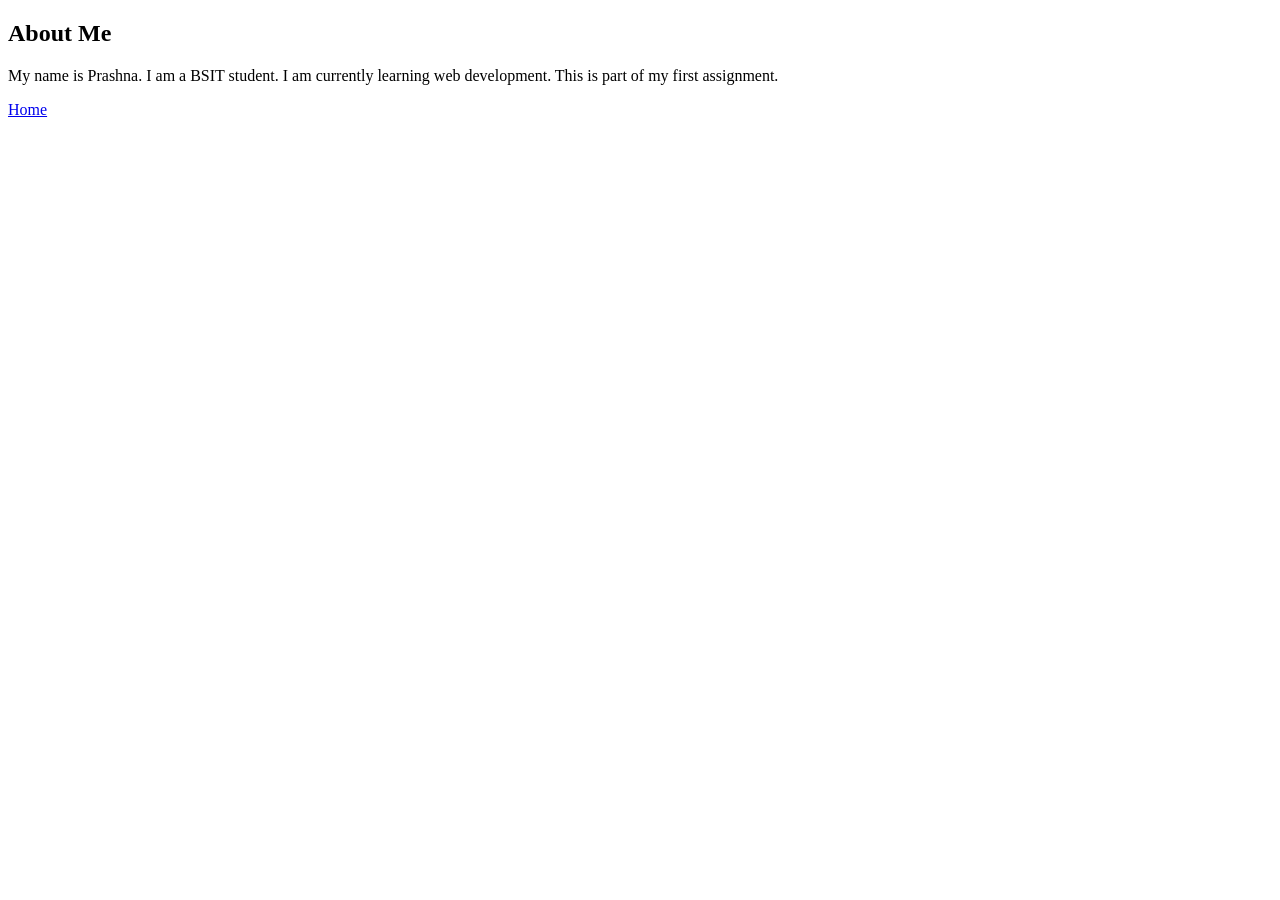
==== about.html @ dd4909d5 "Add files via upload Web Development Assignment 1" ====
<!DOCTYPE html>
<html lang="en">
<head>
    <meta charset="UTF-8">
    <meta name="viewport" content="width=device-width, initial-scale=1.0">
    <title>Document</title>
</head>
<body>
    <h2>About Me</h2>
    <p>
        My name is Prashna. I am a BSIT student. I am currently learning web development. This is part of my first assignment.
    </p>

    <a href="index.html">Home</a>

</body>
</html>
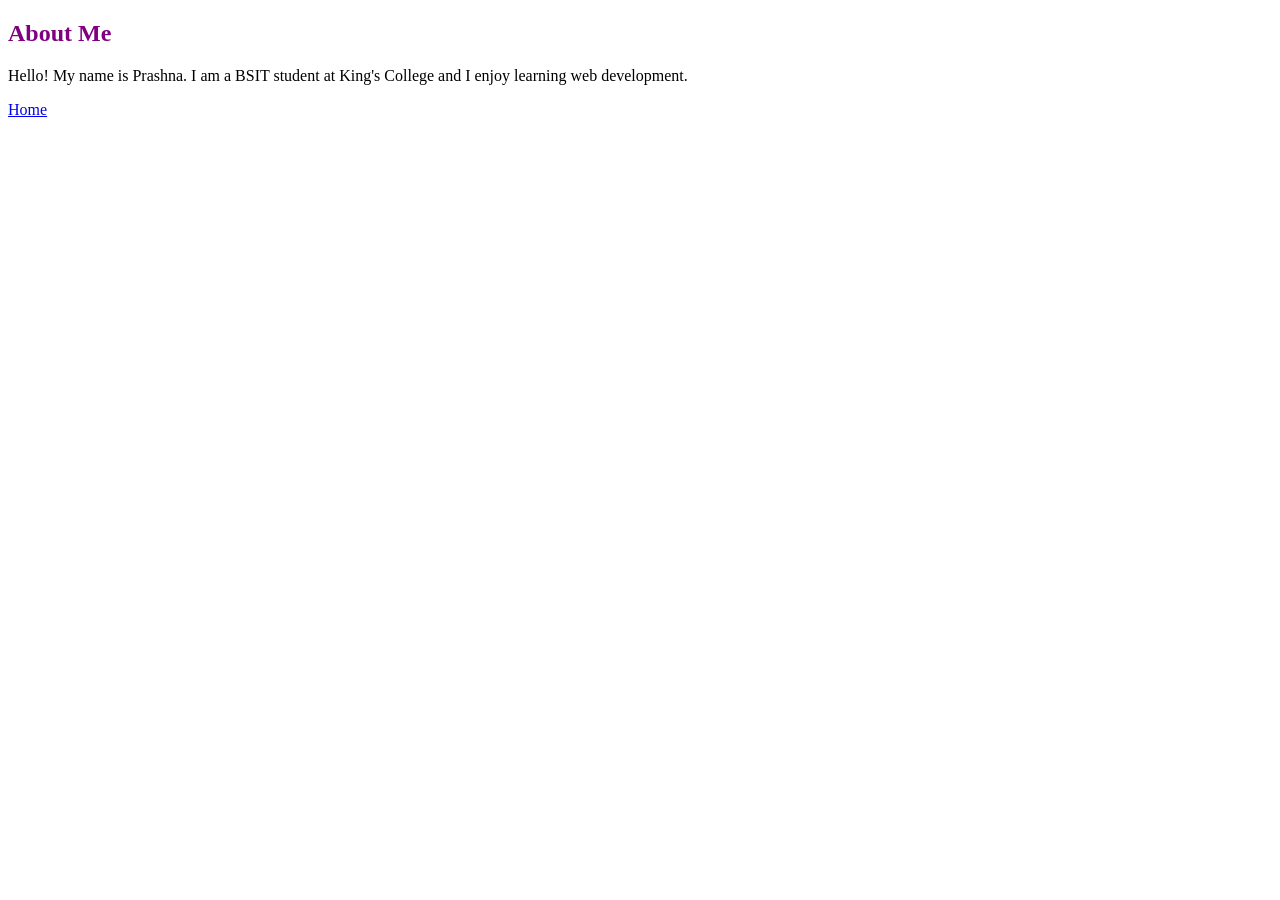
==== commit c1423611: "Update about.html" ====
--- a/about.html
+++ b/about.html
@@ -4,14 +4,15 @@
     <meta charset="UTF-8">
     <meta name="viewport" content="width=device-width, initial-scale=1.0">
     <title>Document</title>
+    <link rel="stylesheet" href="style.css">
 </head>
 <body>
-    <h2>About Me</h2>
-    <p>
-        My name is Prashna. I am a BSIT student. I am currently learning web development. This is part of my first assignment.
+    <h2 style="color: purple;">About Me</h2>
+    <p class="intro">
+        Hello! My name is <span>Prashna</span>. I am a BSIT student at King's College and I enjoy learning web development.
     </p>
 
     <a href="index.html">Home</a>
 
 </body>
-</html>+</html>
